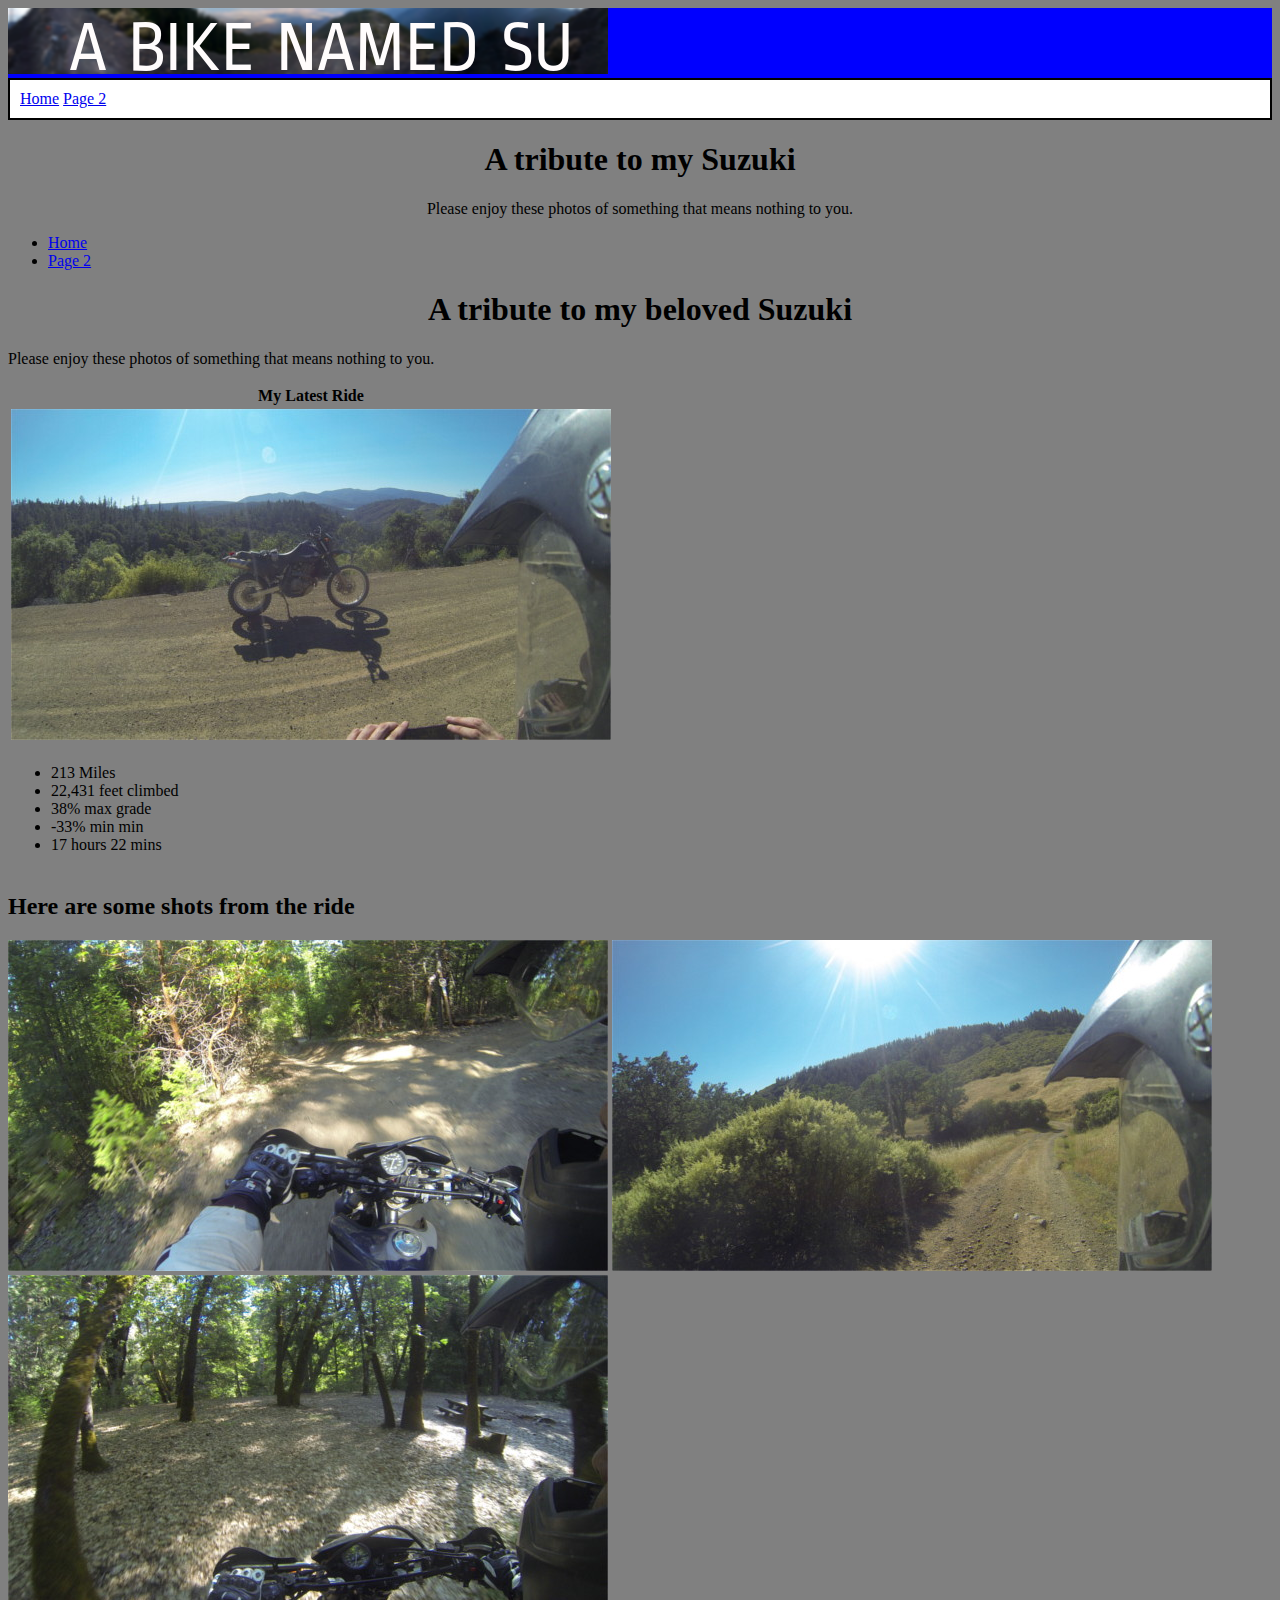
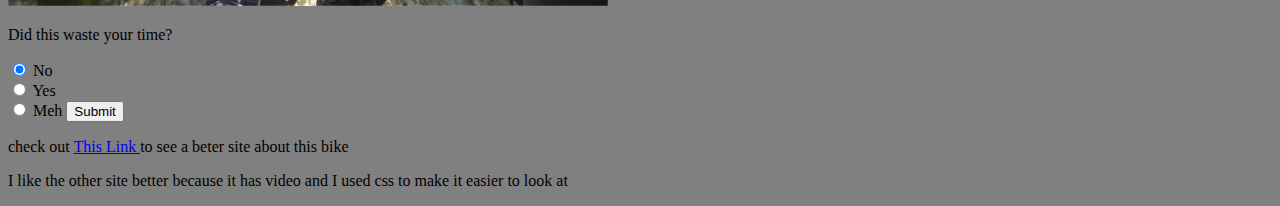
==== index.html @ ac214248 "index conflict resove" ====
<!DOCTYPE html>

<html  lang ="en">
<head>
    <!-- Basic Page Needs
  ================================================== -->
	<meta charset="utf-8">
	<title>A Bike Named Su</title>
	<meta name="description" content="ph8tel videos">
	<meta name="author" content="ph8l">


 <!-- Stylesheets -->
 <link rel ="stylesheet" type = "text/css" href="styles/style.css">

	<!-- favicon link
  ================================================== -->
	<link rel="icon" 
      type="image/png" 
      href="http://static.tumblr.com/5aokqeu/8lFmctq9r/favicon_skull.gif">

</head>
<body>
	<header>
	<!-- logo
	 ================================================== -->
	<img src="img/logo.png" alt="A bike named su logo with picture of bike on mountaintop">
		<!-- nav
  ================================================== -->

  
  	<nav>
	
		<a href = index.html class="active">Home</a>
		<a href = page-2.html>Page 2</a>
	
</nav>
</header>
<main>
	<h1>A tribute to my Suzuki</h1>
	<p class="tagline">Please enjoy these photos of something that means nothing to you.</p>

	<ul>
		<li><a href = index.html class="active">Home</a></li>
		<li><a href = page-2.html>Page 2</a></li>
	</ul>
<main><!-- semantic block element alert!! -->
	<h1>A tribute to my beloved Suzuki</h1>
	<p>Please enjoy these photos of something that means nothing to you.</p>

	<!-- first info table
	 ================================================== -->

	 <section><!-- semantic block element alert!! -->
		<table><!-- semantic block element alert!! -->
		<tr>
			<th>My Latest Ride</th>
		</tr>
		<tr>
			<td>
				<img src="img/47.JPG" alt="image of bike parked on ridge trail above Clear Lake CA">
			</td>
		</tr>
		<tr>
			<td>
				<ul>
					<li>213 Miles</li>
					<li>22,431 feet climbed</li>
					<li>38% max grade</li>
					<li>-33% min min</li>
					<li>17 hours 22 mins</li>
				</ul>
			</td>
		</tr>
		</table><!-- semantic block element alert!! -->
	</article><!-- semantic block element alert!! -->

	<!-- Three random images from the ride
	 ================================================== -->
	 <h2>Here are some shots from the ride</h2>
	 <img src="img/14.JPG" alt="Trail picture">
	 <img src="img/45.JPG" alt="camp picture">
	 <img src="img/61.JPG" alt="Trail running picture">
	 <!-- Inserting a Form here for fun
	 	 ================================================== -->
	<form action = page-2.html><!-- semantic block element alert!! -->
		<p>Did this waste your time?</p>
  		<input type="radio" name="choice" value="no" checked> No<br>
  		<input type="radio" name="choice" value="yes"> Yes<br>
  		<input type="radio" name="choice" value="other"> Meh
  		<input type="submit" value="Submit">
	</form><!-- semantic block element alert!! -->
	<!-- link to site for comparison
	 ================================================== -->
	 <p> check out <a href=http://www.ph8tel.com/> This Link </a> to see a beter site about this bike </p>
	 <p>I like the other site better because it has video and I used css to make it easier to look at</p>


</main><!-- semantic block element alert!! -->
</body>
</html>
---- styles/style.css ----
body {
	background-color: gray;
	font-family: Verdana;
}
header {
	background-color: blue;
}

nav {
	padding: 10px 10px 10px 10px;
	border: 2px solid black;
	background-color: white;
}

nav > li {
	list-style: disc;
}

.tagline
{
	text-align: center;
}
h1 {
	text-align: center;		
}
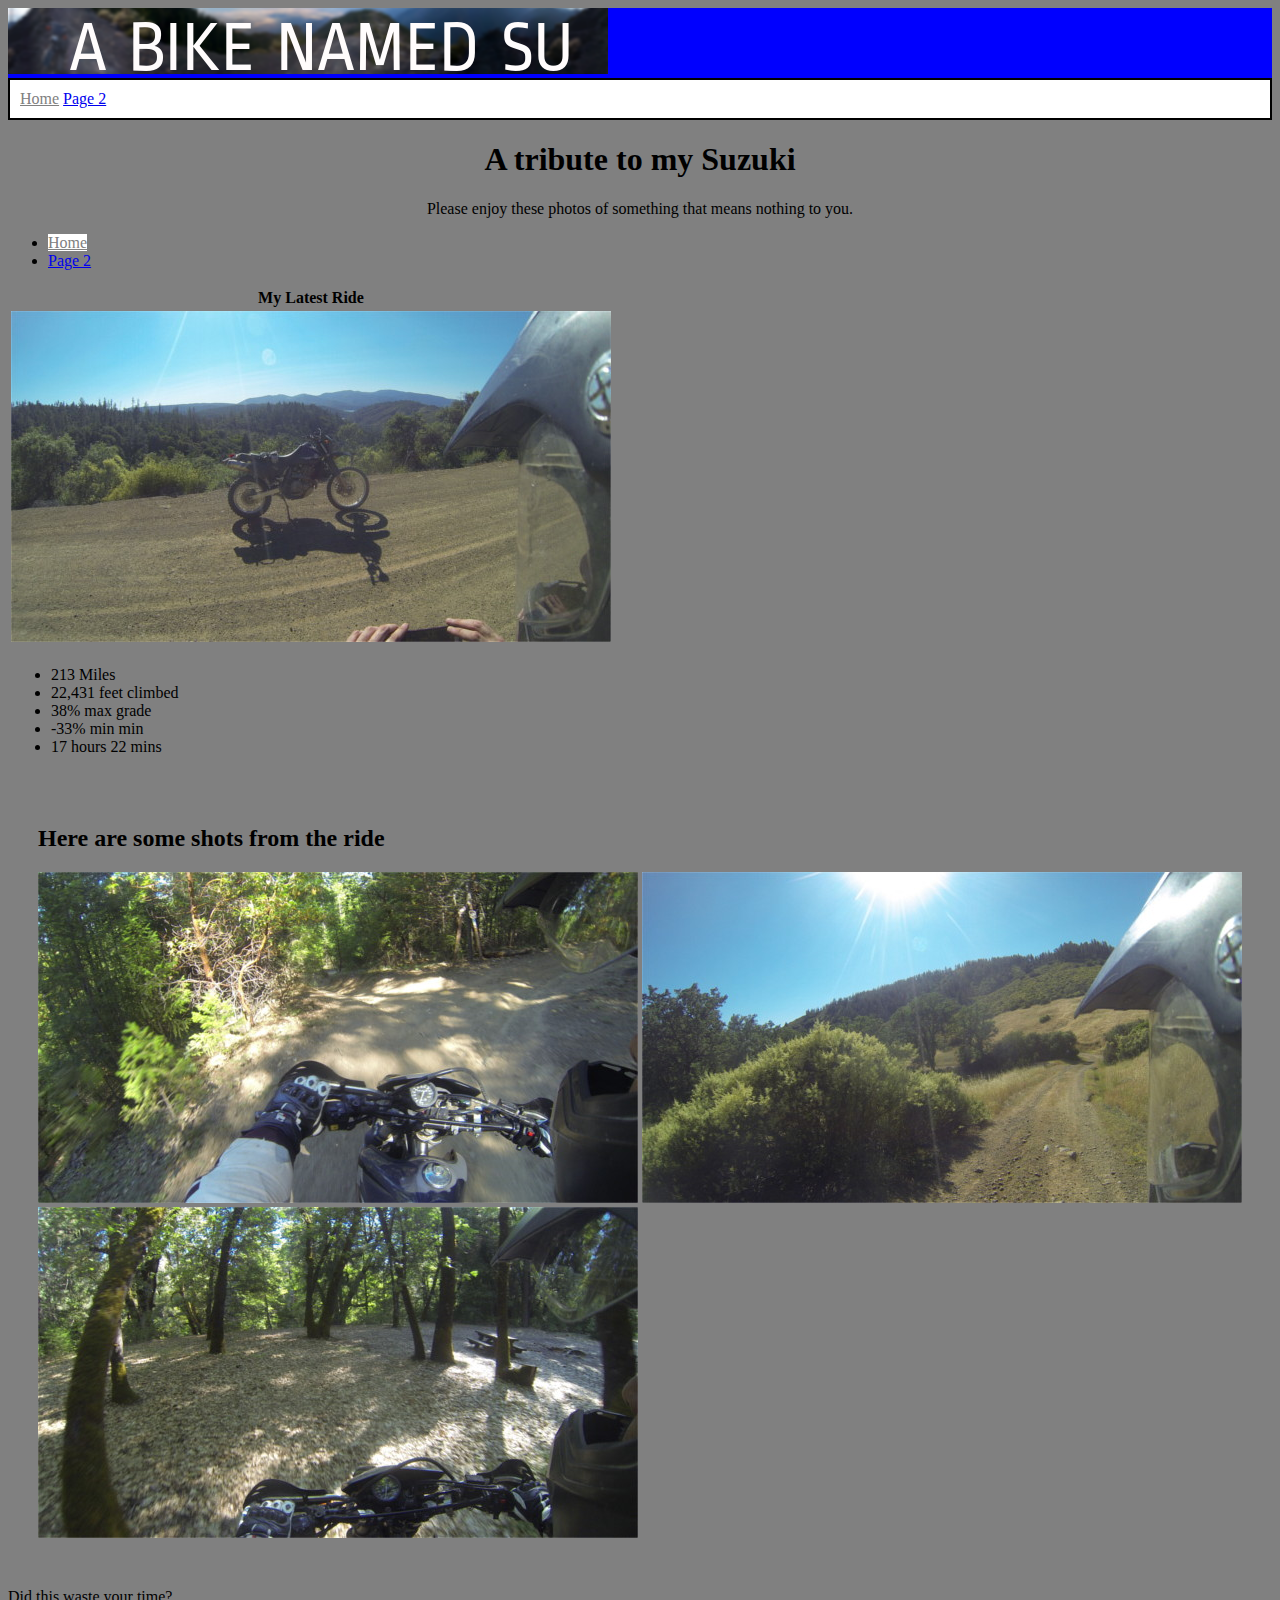
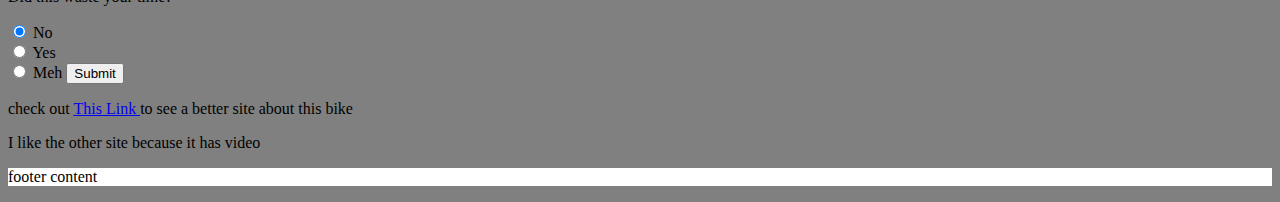
==== commit 7804223a: "Building classes for article and section structure" ====
--- a/index.html
+++ b/index.html
@@ -4,14 +4,12 @@
 <head>
     <!-- Basic Page Needs
   ================================================== -->
-	<meta charset="utf-8">
+
 	<title>A Bike Named Su</title>
-	<meta name="description" content="ph8tel videos">
-	<meta name="author" content="ph8l">
 
-
- <!-- Stylesheets -->
- <link rel ="stylesheet" type = "text/css" href="styles/style.css">
+	<!-- Stylesheets 
+   ================================================== -->	
+ 	<link rel ="stylesheet" type = "text/css" href="styles/style.css">
 
 	<!-- favicon link
   ================================================== -->
@@ -23,19 +21,15 @@
 <body>
 	<header>
 	<!-- logo
-	 ================================================== -->
-	<img src="img/logo.png" alt="A bike named su logo with picture of bike on mountaintop">
-		<!-- nav
   ================================================== -->
-
-  
-  	<nav>
-	
-		<a href = index.html class="active">Home</a>
-		<a href = page-2.html>Page 2</a>
-	
-</nav>
-</header>
+		<img src="img/logo.png" alt="A bike named su logo with picture of bike on mountaintop">
+	<!-- nav
+  ================================================== -->
+	  	<nav>
+			<a href = index.html class="active">Home</a>
+			<a href = page-2.html>Page 2</a>
+		</nav>
+	</header>
 <main>
 	<h1>A tribute to my Suzuki</h1>
 	<p class="tagline">Please enjoy these photos of something that means nothing to you.</p>
@@ -44,58 +38,62 @@
 		<li><a href = index.html class="active">Home</a></li>
 		<li><a href = page-2.html>Page 2</a></li>
 	</ul>
-<main><!-- semantic block element alert!! -->
-	<h1>A tribute to my beloved Suzuki</h1>
-	<p>Please enjoy these photos of something that means nothing to you.</p>
-
+	
 	<!-- first info table
 	 ================================================== -->
 
-	 <section><!-- semantic block element alert!! -->
-		<table><!-- semantic block element alert!! -->
-		<tr>
-			<th>My Latest Ride</th>
-		</tr>
-		<tr>
-			<td>
-				<img src="img/47.JPG" alt="image of bike parked on ridge trail above Clear Lake CA">
-			</td>
-		</tr>
-		<tr>
-			<td>
-				<ul>
-					<li>213 Miles</li>
-					<li>22,431 feet climbed</li>
-					<li>38% max grade</li>
-					<li>-33% min min</li>
-					<li>17 hours 22 mins</li>
-				</ul>
-			</td>
-		</tr>
-		</table><!-- semantic block element alert!! -->
-	</article><!-- semantic block element alert!! -->
+	 <section class ="main_article">
+		<table>
+			<tr>
+				<th>My Latest Ride</th>
+			</tr>
+
+			<tr>
+				<td>
+<!--main image-->	<img src="img/47.JPG" alt="image of bike parked on 						ridge trail above Clear Lake CA">
+				</td>
+			</tr>
+			<tr>
+				<td>
+<!--detail info -->	<ul>
+						<li>213 Miles</li>
+						<li>22,431 feet climbed</li>
+						<li>38% max grade</li>
+						<li>-33% min min</li>
+						<li>17 hours 22 mins</li>
+					</ul>
+				</td>
+			</tr>
+		</table>
+	</section>
 
 	<!-- Three random images from the ride
 	 ================================================== -->
+	<section class = "image-gallery">
 	 <h2>Here are some shots from the ride</h2>
-	 <img src="img/14.JPG" alt="Trail picture">
-	 <img src="img/45.JPG" alt="camp picture">
-	 <img src="img/61.JPG" alt="Trail running picture">
+	 <img class="gal" src="img/14.JPG" alt="Trail picture">
+	 <img class="gal"src="img/45.JPG" alt="camp picture">
+	 <img class="gal"src="img/61.JPG" alt="Trail running picture">
+	</section>
 	 <!-- Inserting a Form here for fun
 	 	 ================================================== -->
-	<form action = page-2.html><!-- semantic block element alert!! -->
+	<form action = page-2.html>
 		<p>Did this waste your time?</p>
   		<input type="radio" name="choice" value="no" checked> No<br>
   		<input type="radio" name="choice" value="yes"> Yes<br>
   		<input type="radio" name="choice" value="other"> Meh
   		<input type="submit" value="Submit">
-	</form><!-- semantic block element alert!! -->
+	</form>
 	<!-- link to site for comparison
 	 ================================================== -->
-	 <p> check out <a href=http://www.ph8tel.com/> This Link </a> to see a beter site about this bike </p>
-	 <p>I like the other site better because it has video and I used css to make it easier to look at</p>
+	 <p> check out <a href=http://www.ph8tel.com/> This Link </a> to see a better site about this bike </p>
+	 <p>I like the other site  because it has video</p>
 
 
-</main><!-- semantic block element alert!! -->
+
+</main>
+<footer>
+	<p>footer content</p>
+</footer>
 </body>
 </html>--- a/styles/style.css
+++ b/styles/style.css
@@ -5,6 +5,7 @@
 header {
 	background-color: blue;
 }
+
 
 nav {
 	padding: 10px 10px 10px 10px;
@@ -16,10 +17,31 @@
 	list-style: disc;
 }
 
-.tagline
-{
-	text-align: center;
-}
+
 h1 {
 	text-align: center;		
+}
+
+footer {
+	background-color: white;
+}
+
+.image-gallery {
+	border-color: solid red 2px;
+	padding: 30px;
+}
+
+}
+.gal { float:left;
+	width:32%;
+
+		}
+
+.active {
+	background-color: white;
+	color: gray;
+}
+
+.tagline
+{	text-align: center;
 }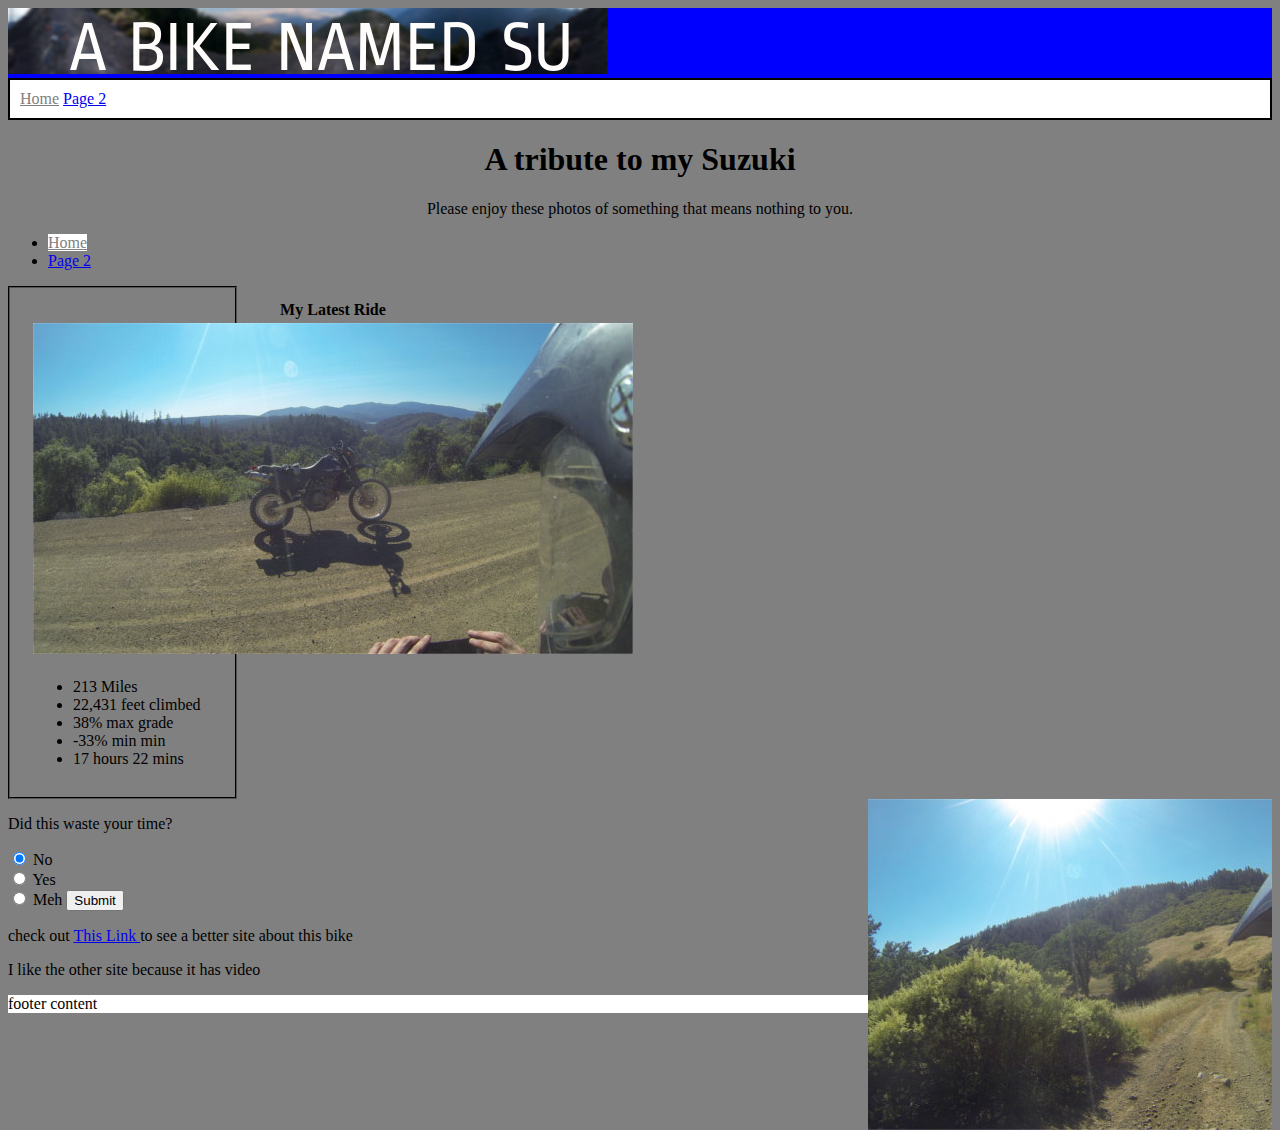
==== commit 804577e0: "added section styling and broke the whole thing, going to bed" ====
--- a/index.html
+++ b/index.html
@@ -42,7 +42,7 @@
 	<!-- first info table
 	 ================================================== -->
 
-	 <section class ="main_article">
+	 <section class ="mainart">
 		<table>
 			<tr>
 				<th>My Latest Ride</th>
@@ -71,9 +71,9 @@
 	 ================================================== -->
 	<section class = "image-gallery">
 	 <h2>Here are some shots from the ride</h2>
-	 <img class="gal" src="img/14.JPG" alt="Trail picture">
-	 <img class="gal"src="img/45.JPG" alt="camp picture">
-	 <img class="gal"src="img/61.JPG" alt="Trail running picture">
+	 <img src="img/14.JPG" alt="Trail picture">
+	 <img src="img/45.JPG" alt="camp picture">
+	 <img src="img/61.JPG" alt="Trail running picture">
 	</section>
 	 <!-- Inserting a Form here for fun
 	 	 ================================================== -->
--- a/styles/style.css
+++ b/styles/style.css
@@ -1,6 +1,7 @@
 body {
 	background-color: gray;
 	font-family: Verdana;
+	z-index: -1
 }
 header {
 	background-color: blue;
@@ -26,14 +27,37 @@
 	background-color: white;
 }
 
+.mainart {
+	border:2px groove black;
+	width:200px;
+	padding: 10px 5px 10px 20px;
+}
+
 .image-gallery {
-	border-color: solid red 2px;
-	padding: 30px;
+	background-color: white;
+	border-color: 10px groove black;
+	width: 32%;
+	vertical-align:top;
+	position: relative;
+	float:right;
+	display: flex;
+    justify-content: center;
+    align-items: center;
+    overflow: hidden
 }
+
+
+.image-gallery {
+	
+}
+.image-gallery img {
+    flex-shrink: 0;
+    min-width: 100%;
+    min-height: 100%
 
 }
 .gal { float:left;
-	width:32%;
+	width:200px;
 
 		}
 
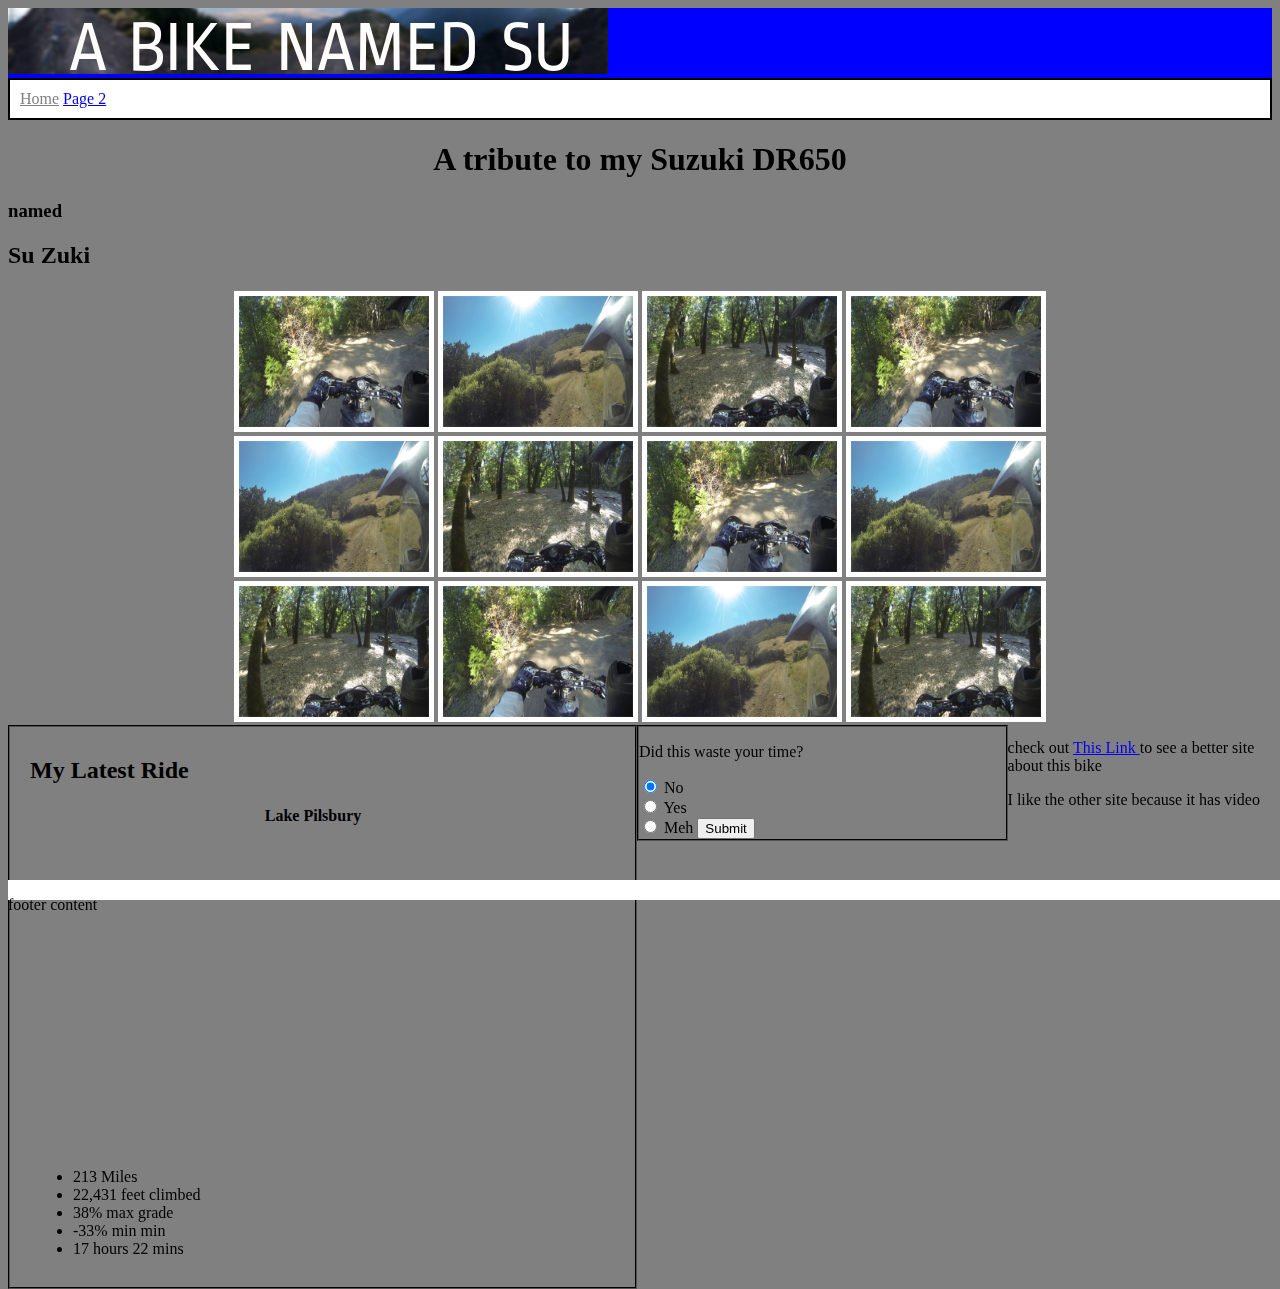
==== commit a71b3e42: "added the css gallery" ====
--- a/index.html
+++ b/index.html
@@ -8,8 +8,11 @@
 	<title>A Bike Named Su</title>
 
 	<!-- Stylesheets 
-   ================================================== -->	
+   ================================================== -->
+   		<!-- main css	 -->
  	<link rel ="stylesheet" type = "text/css" href="styles/style.css">
+ 		<!-- for the gallery -->
+ 	<link rel ="stylesheet" type = "text/css" href="styles/gal.css">
 
 	<!-- favicon link
   ================================================== -->
@@ -31,26 +34,42 @@
 		</nav>
 	</header>
 <main>
-	<h1>A tribute to my Suzuki</h1>
-	<p class="tagline">Please enjoy these photos of something that means nothing to you.</p>
+		<h1>A tribute to my Suzuki DR650</h1>
+		<h3>named</h3>
+		<h2>Su Zuki</h2>
+		
 
-	<ul>
-		<li><a href = index.html class="active">Home</a></li>
-		<li><a href = page-2.html>Page 2</a></li>
-	</ul>
-	
-	<!-- first info table
+<!-- image gallery -->
+
+	<div class ="gallery">
+		<a tabindex="1"><img src="img/14.JPG" alt="Trail picture"></a>
+		<a tabindex="4"><img src="img/45.JPG" alt="camp picture"></a>
+		<a tabindex="1"><img src="img/61.JPG" alt="Trail running picture"></a>
+		<a tabindex="1"><img src="img/14.JPG" alt="Trail picture"></a>
+		<a tabindex="1"><img src="img/45.JPG" alt="camp picture"></a>
+		<a tabindex="1"><img src="img/61.JPG" alt="Trail running picture"></a>	
+		<a tabindex="1"><img src="img/14.JPG" alt="Trail picture"></a>
+		<a tabindex="1"><img src="img/45.JPG" alt="camp picture"></a>
+		<a tabindex="1"><img src="img/61.JPG" alt="Trail running picture"></a>
+		<a tabindex="1"><img src="img/14.JPG" alt="Trail picture"></a>
+		<a tabindex="1"><img src="img/45.JPG" alt="camp picture"></a>
+		<a tabindex="1"><img src="img/61.JPG" alt="Trail running picture"></a>
+		<span class="closing">+</span>
+		<span class="closing-layer"></span>	
+	</div>	
+	<!-- Main Article
 	 ================================================== -->
 
 	 <section class ="mainart">
+	 	<h2>My Latest Ride</h2>
 		<table>
 			<tr>
-				<th>My Latest Ride</th>
+				<th>Lake Pilsbury</th>
 			</tr>
 
 			<tr>
 				<td>
-<!--main image-->	<img src="img/47.JPG" alt="image of bike parked on 						ridge trail above Clear Lake CA">
+	<iframe width="560" height="315" src="https://www.youtube.com/embed/aV3dC1Sjwhw?rel=0&amp;showinfo=0" frameborder="0" allowfullscreen></iframe>
 				</td>
 			</tr>
 			<tr>
@@ -66,16 +85,7 @@
 			</tr>
 		</table>
 	</section>
-
-	<!-- Three random images from the ride
-	 ================================================== -->
-	<section class = "image-gallery">
-	 <h2>Here are some shots from the ride</h2>
-	 <img src="img/14.JPG" alt="Trail picture">
-	 <img src="img/45.JPG" alt="camp picture">
-	 <img src="img/61.JPG" alt="Trail running picture">
-	</section>
-	 <!-- Inserting a Form here for fun
+			 <!-- Inserting a Form here for fun
 	 	 ================================================== -->
 	<form action = page-2.html>
 		<p>Did this waste your time?</p>
--- a/styles/style.css
+++ b/styles/style.css
@@ -23,39 +23,32 @@
 	text-align: center;		
 }
 
+
+
+
 footer {
 	background-color: white;
+	vertical-align: bottom;
+	position:fixed;
+   bottom:0;
+   width:100%;
+   height:20px;   /* Height of the footer */
+   
+}
+
+form {
+	float: left;
+	border:2px groove black;
+	width:29%;
 }
 
 .mainart {
 	border:2px groove black;
-	width:200px;
+	width:600px;
 	padding: 10px 5px 10px 20px;
+	float:left;
 }
 
-.image-gallery {
-	background-color: white;
-	border-color: 10px groove black;
-	width: 32%;
-	vertical-align:top;
-	position: relative;
-	float:right;
-	display: flex;
-    justify-content: center;
-    align-items: center;
-    overflow: hidden
-}
-
-
-.image-gallery {
-	
-}
-.image-gallery img {
-    flex-shrink: 0;
-    min-width: 100%;
-    min-height: 100%
-
-}
 .gal { float:left;
 	width:200px;
 
--- a/styles/gal.css
+++ b/styles/gal.css
@@ -0,0 +1,141 @@
+
+
+/*css for the photo animation. I;m hoping to cut this down*/
+
+:focus{
+outline:none;
+}
+
+.gallery{
+    border: gray solid 2px;
+margin:2px auto;
+width:812px;
+height:430px;
+position:relative;
+}
+
+
+.gallery a{
+display:inline-block;
+width:200px;
+height:141px;
+position:relative;
+border:5px solid #fff;
+-moz-box-sizing:border-box;
+-webkit-box-sizing:border-box;
+box-sizing:border-box;
+}
+
+.gallery a img{
+display:block;
+width:100%;
+height:100%;
+-webkit-transition-property:width, height, top, bottom, left, right, z-index;
+-webkit-transition-duration:2s;
+-moz-transition-property:width, height, top, bottom, left, right, z-index;
+-moz-transition-duration:2s;
+-o-transition-property:width, height, top, bottom, left, right, z-index;
+-o-transition-duration:2s;
+transition-property:width, height, top, bottom, left, right, z-index;
+transition-duration:2s;
+position:absolute;
+z-index:1;
+top:0px;
+left:0px;
+cursor:pointer;
+-moz-user-select: none;
+-khtml-user-select: none;
+user-select: none;    
+}
+
+
+.closing{
+position:absolute;
+top:85px;
+right:195px;
+display:none;
+text-align:center;
+font-weight:bold;
+font-size:70px;
+color:#555;
+width:20px;
+height:20px;
+-webkit-text-shadow:0px 0px 5px #fff;
+-moz-text-shadow:0px 0px 5px #222;
+text-shadow:0px 0px 5px #fff;
+-moz-transform:rotate(45deg);
+-o-transform:rotate(45deg);
+-webkit-transform:rotate(45deg);
+cursor:pointer;
+z-index:30;
+}
+
+.closing-layer{
+display:none;
+position:absolute;
+top:140px;
+left:150px;
+width:500px;
+height:352px;
+background:transparent;
+z-index:30;
+cursor:pointer;
+}
+
+.gallery a:focus~.closing, a:focus~.closed-layer{
+display:block;
+}
+
+
+.gallery a:focus{
+border:none;
+}
+
+.gallery a:focus img{
+width:250%;
+height:250%;
+position:absolute;
+box-shadow:0 0 15px 2px #000;
+-moz-box-shadow:0 0 15px 2px #000;
+-webkit-box-shadow:0 0 15px 2px #000;
+-webkit-transition-property:width, height, top, bottom, left, right, z-index;
+-webkit-transition-duration:2s;
+-moz-transition-property:width, height, top, bottom, left, right, z-index;
+-moz-transition-duration:2s;
+-o-transition-property:width, height, top, bottom, left, right, z-index;
+-o-transition-duration:2s;
+transition-property:width, height, top, bottom, left, right, z-index;
+transition-duration:2s;
+cursor:default;
+z-index:25;
+}
+
+
+
+.gallery a:focus:nth-child(4n+1) img{
+left:150px;
+}
+
+.gallery a:focus:nth-child(4n+2) img{
+left:-50px;
+}
+
+.gallery a:focus:nth-child(4n+3) img{
+left:-250px;
+}
+
+.gallery a:focus:nth-child(4n+4) img{
+left:-460px;
+}
+
+.gallery a:focus:nth-child(-n+4) img{
+top:140px;
+}
+
+.gallery a:focus:nth-child(n+9) img{
+top:-150px;
+}
+
+.gallery a:focus:nth-child(n+13) img{
+top:-295px;
+}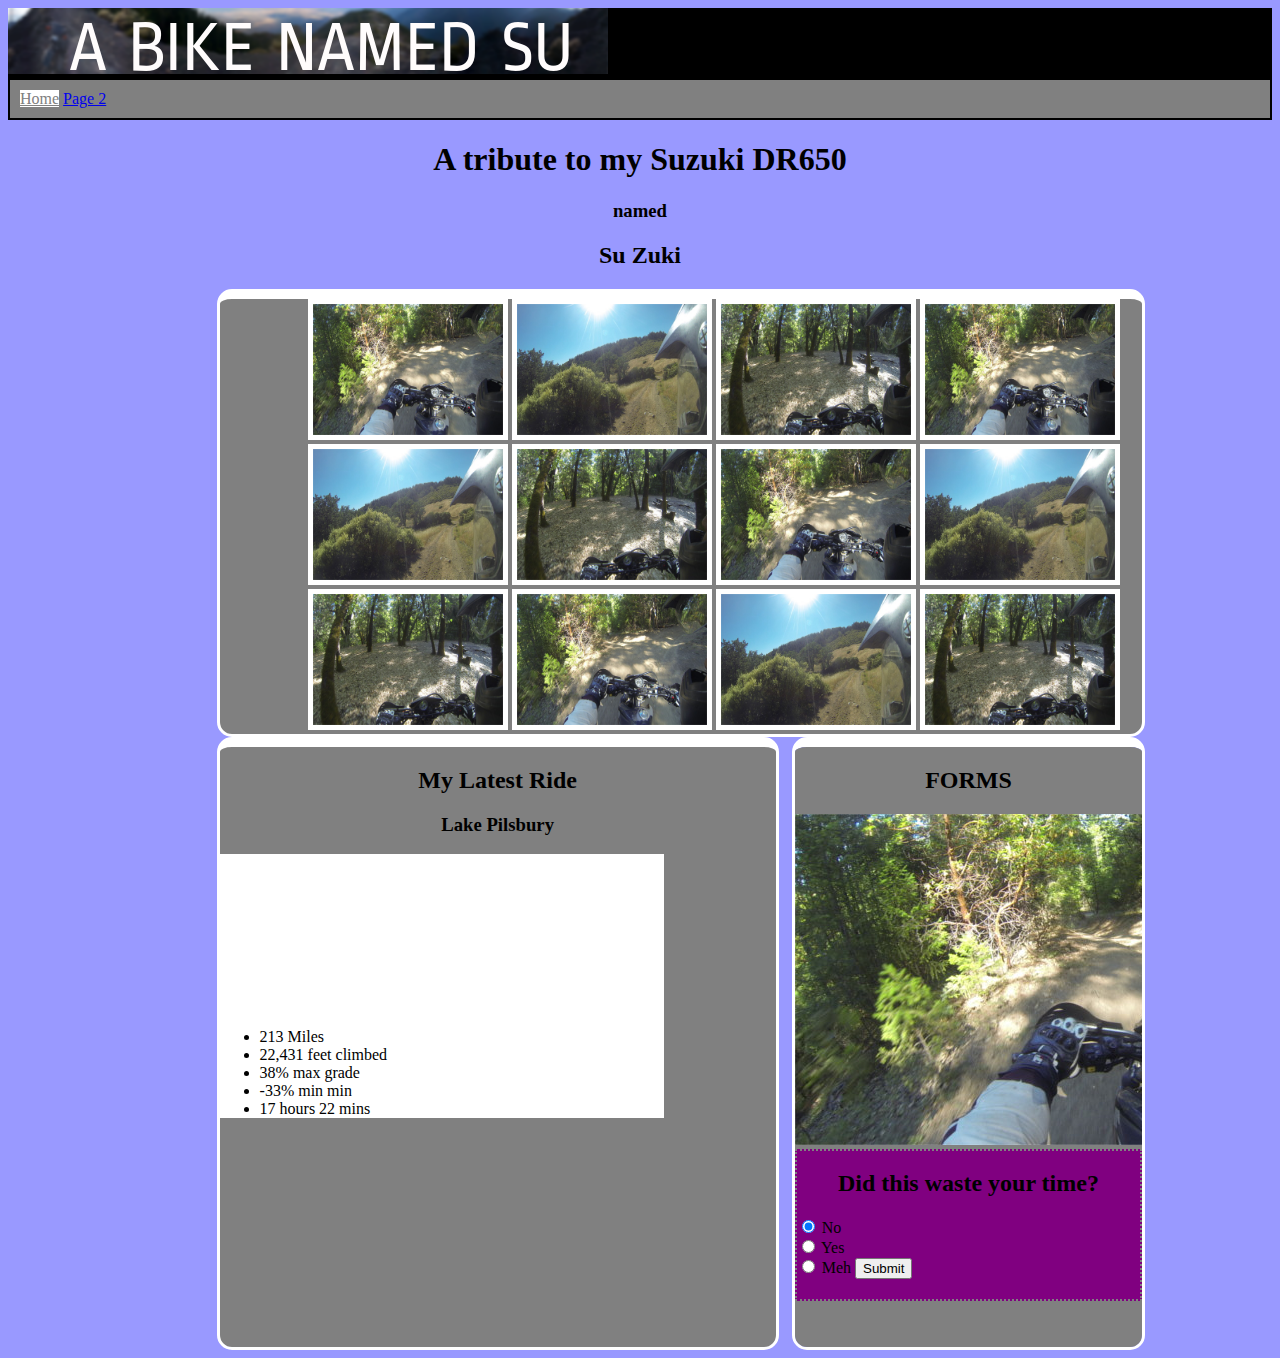
==== commit 5f66ef75: "CSS layout for main and 2/3 1/3 sub panels done" ====
--- a/index.html
+++ b/index.html
@@ -8,11 +8,16 @@
 	<title>A Bike Named Su</title>
 
 	<!-- Stylesheets 
-   ================================================== -->
+  ================================================== -->
    		<!-- main css	 -->
  	<link rel ="stylesheet" type = "text/css" href="styles/style.css">
  		<!-- for the gallery -->
  	<link rel ="stylesheet" type = "text/css" href="styles/gal.css">
+ 		<!-- for the video -->
+ 	<link rel ="stylesheet" type = "text/css" href="styles/video.css">
+
+ 	<!--end css links
+  ================================================== -->
 
 	<!-- favicon link
   ================================================== -->
@@ -41,7 +46,7 @@
 
 <!-- image gallery -->
 
-	<div class ="gallery">
+	<article class ="gallery">
 		<a tabindex="1"><img src="img/14.JPG" alt="Trail picture"></a>
 		<a tabindex="4"><img src="img/45.JPG" alt="camp picture"></a>
 		<a tabindex="1"><img src="img/61.JPG" alt="Trail running picture"></a>
@@ -56,54 +61,54 @@
 		<a tabindex="1"><img src="img/61.JPG" alt="Trail running picture"></a>
 		<span class="closing">+</span>
 		<span class="closing-layer"></span>	
-	</div>	
+	</article>	
 	<!-- Main Article
 	 ================================================== -->
 
-	 <section class ="mainart">
+	<article class ="left-two-thirds">
 	 	<h2>My Latest Ride</h2>
-		<table>
-			<tr>
-				<th>Lake Pilsbury</th>
-			</tr>
-
-			<tr>
-				<td>
-	<iframe width="560" height="315" src="https://www.youtube.com/embed/aV3dC1Sjwhw?rel=0&amp;showinfo=0" frameborder="0" allowfullscreen></iframe>
-				</td>
-			</tr>
-			<tr>
-				<td>
-<!--detail info -->	<ul>
+		<h3>Lake Pilsbury</h3>
+		<section class = "video-holder">
+			<iframe src="https://www.youtube.com/embed/aV3dC1Sjwhw?rel=0&amp;showinfo=0"  allowfullscreen></iframe>
+			<!--detail info -->
+			
+				<ul>
 						<li>213 Miles</li>
 						<li>22,431 feet climbed</li>
 						<li>38% max grade</li>
 						<li>-33% min min</li>
 						<li>17 hours 22 mins</li>
 					</ul>
-				</td>
-			</tr>
-		</table>
-	</section>
+			</section>
+	</article>
+
+
 			 <!-- Inserting a Form here for fun
 	 	 ================================================== -->
+	
+	<article class="right-one-third">
+		<h2>FORMS</h2>
+	<img src="img/14.JPG" alt="Trail picture">
+
 	<form action = page-2.html>
-		<p>Did this waste your time?</p>
+		<h2>Did this waste your time?</h2>
   		<input type="radio" name="choice" value="no" checked> No<br>
   		<input type="radio" name="choice" value="yes"> Yes<br>
   		<input type="radio" name="choice" value="other"> Meh
   		<input type="submit" value="Submit">
-	</form>
+  	</form>
+	</article>
 	<!-- link to site for comparison
 	 ================================================== -->
+	<!-- <article>
 	 <p> check out <a href=http://www.ph8tel.com/> This Link </a> to see a better site about this bike </p>
 	 <p>I like the other site  because it has video</p>
-
+	</article> -->
 
 
 </main>
-<footer>
+<!-- <footer>
 	<p>footer content</p>
-</footer>
+</footer> -->
 </body>
 </html>--- a/styles/style.css
+++ b/styles/style.css
@@ -1,17 +1,17 @@
 body {
-	background-color: gray;
+	background-color: #9999ff;
 	font-family: Verdana;
 	z-index: -1
 }
 header {
-	background-color: blue;
+	background-color: black;
 }
 
 
 nav {
 	padding: 10px 10px 10px 10px;
 	border: 2px solid black;
-	background-color: white;
+	background-color: gray;
 }
 
 nav > li {
@@ -22,7 +22,12 @@
 h1 {
 	text-align: center;		
 }
-
+h3 {
+	text-align: center;		
+}
+h2 {
+	text-align: center;		
+}
 
 
 
@@ -37,22 +42,40 @@
 }
 
 form {
-	float: left;
-	border:2px groove black;
-	width:29%;
+	
+	border:2px dotted gray;
+	background-color: purple;
+	padding-bottom:20px;
 }
 
-.mainart {
-	border:2px groove black;
-	width:600px;
-	padding: 10px 5px 10px 20px;
-	float:left;
+article {
+	border:3px solid white;
+	border-top-width: 10px;
+	border-radius: 15px;
+	background-color: gray;
+	/*padding: 10px 5px 10px 5px;*/
+	margin-left:16.5%;
+	overflow:auto;
 }
 
-.gal { float:left;
-	width:200px;
+.right-one-third {
+	
+	width:27.5%;
+	height:600px;
+	margin-left:62%;
+	
 
-		}
+}
+
+.left-two-thirds {
+
+	
+	width:44%;
+	height:600px;
+		float: left;
+}
+
+
 
 .active {
 	background-color: white;
--- a/styles/gal.css
+++ b/styles/gal.css
@@ -7,11 +7,12 @@
 }
 
 .gallery{
-    border: gray solid 2px;
-margin:2px auto;
-width:812px;
-height:430px;
+    
+
+width:66%;
+/*height:430px;*/
 position:relative;
+padding-left: 7%;
 }
 
 
--- a/styles/video.css
+++ b/styles/video.css
@@ -0,0 +1,13 @@
+/*I'm creating this css to keep my video specific code apart.*/
+
+iframe {
+	width:98%;  border: 2px solid white;
+
+}
+
+.video-holder{
+
+	background-color: white;
+	width:80%;
+
+}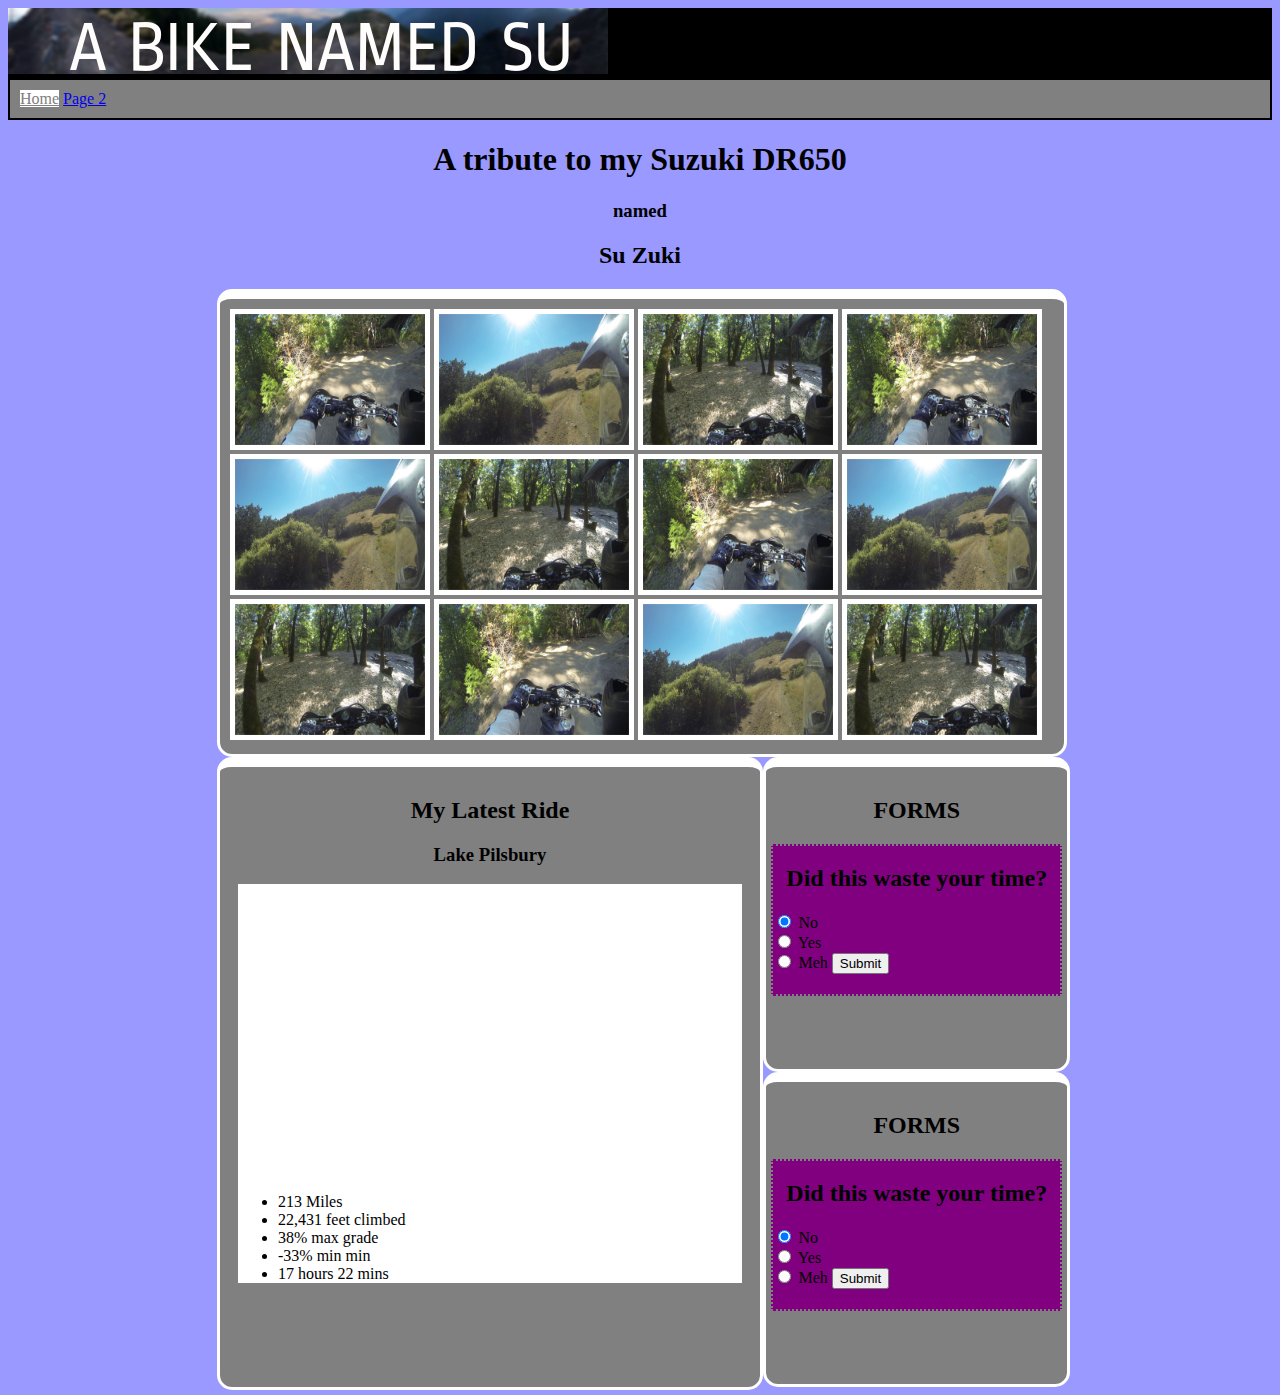
==== commit fa31b7ec: "split right third box vertical and added video format" ====
--- a/index.html
+++ b/index.html
@@ -69,7 +69,7 @@
 	 	<h2>My Latest Ride</h2>
 		<h3>Lake Pilsbury</h3>
 		<section class = "video-holder">
-			<iframe src="https://www.youtube.com/embed/aV3dC1Sjwhw?rel=0&amp;showinfo=0"  allowfullscreen></iframe>
+			<iframe width="500" height="285" src="https://www.youtube.com/embed/yy3aj-SMn28?rel=0&amp;showinfo=0"  allowfullscreen></iframe>
 			<!--detail info -->
 			
 				<ul>
@@ -88,7 +88,19 @@
 	
 	<article class="right-one-third">
 		<h2>FORMS</h2>
-	<img src="img/14.JPG" alt="Trail picture">
+	
+
+	<form action = page-2.html>
+		<h2>Did this waste your time?</h2>
+  		<input type="radio" name="choice" value="no" checked> No<br>
+  		<input type="radio" name="choice" value="yes"> Yes<br>
+  		<input type="radio" name="choice" value="other"> Meh
+  		<input type="submit" value="Submit">
+  	</form>
+	</article>
+		<article class="right-one-third">
+		<h2>FORMS</h2>
+	
 
 	<form action = page-2.html>
 		<h2>Did this waste your time?</h2>
--- a/styles/style.css
+++ b/styles/style.css
@@ -53,16 +53,16 @@
 	border-top-width: 10px;
 	border-radius: 15px;
 	background-color: gray;
-	/*padding: 10px 5px 10px 5px;*/
+	padding: 10px 5px 10px 5px;
 	margin-left:16.5%;
 	overflow:auto;
 }
 
 .right-one-third {
 	
-	width:27.5%;
-	height:600px;
-	margin-left:62%;
+	width:23%;
+	height:282px;
+	margin-left:59%;
 	
 
 }
@@ -70,7 +70,7 @@
 .left-two-thirds {
 
 	
-	width:44%;
+	width:42%;
 	height:600px;
 		float: left;
 }
--- a/styles/gal.css
+++ b/styles/gal.css
@@ -12,10 +12,12 @@
 width:66%;
 /*height:430px;*/
 position:relative;
-padding-left: 7%;
+padding-left: 10px;
+padding-right:0px  ;
+margin: autoS;
 }
 
-
+/*link sizes*/
 .gallery a{
 display:inline-block;
 width:200px;
@@ -31,12 +33,15 @@
 display:block;
 width:100%;
 height:100%;
+
+/* these are added for specific browsers*/
 -webkit-transition-property:width, height, top, bottom, left, right, z-index;
 -webkit-transition-duration:2s;
 -moz-transition-property:width, height, top, bottom, left, right, z-index;
 -moz-transition-duration:2s;
 -o-transition-property:width, height, top, bottom, left, right, z-index;
 -o-transition-duration:2s;
+/*main trasition code*/
 transition-property:width, height, top, bottom, left, right, z-index;
 transition-duration:2s;
 position:absolute;
--- a/styles/video.css
+++ b/styles/video.css
@@ -1,13 +1,14 @@
 /*I'm creating this css to keep my video specific code apart.*/
 
 iframe {
-	width:98%;  border: 2px solid white;
+	  border: 2px solid white;
 
 }
 
 .video-holder{
 
 	background-color: white;
-	width:80%;
+	width: 504px	;
+	margin:auto;
 
 }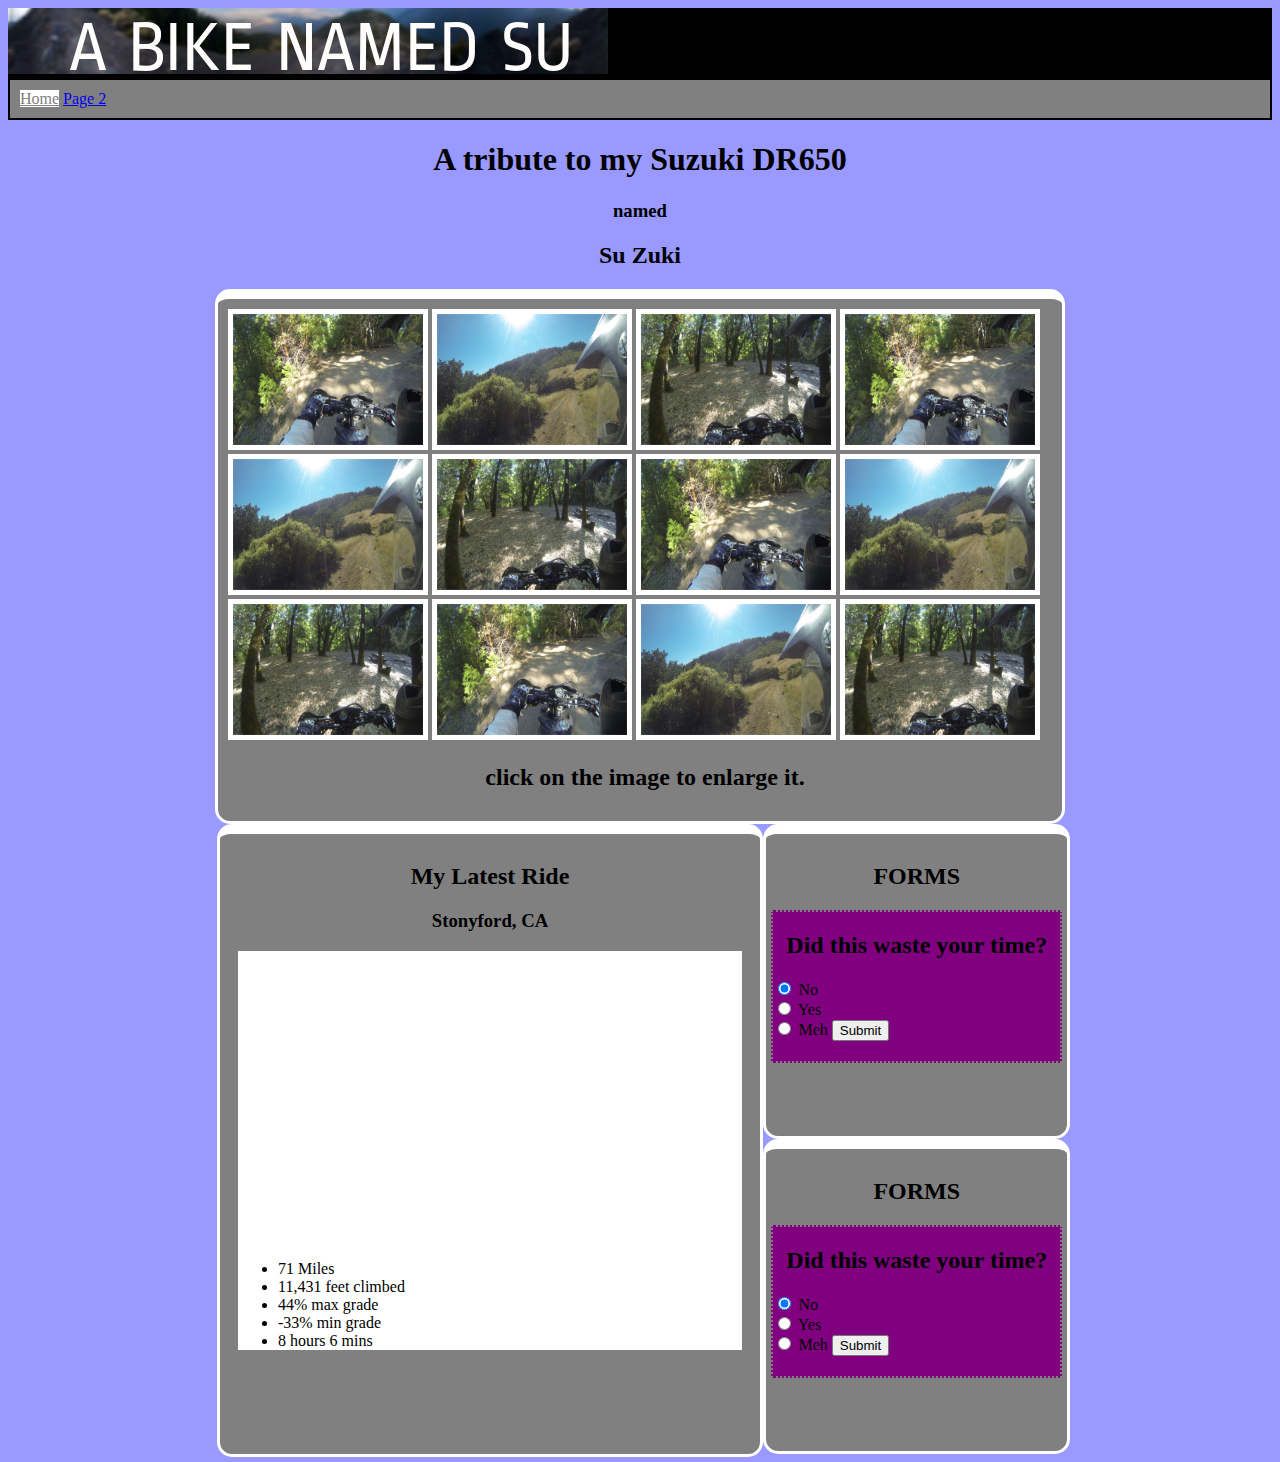
==== commit f25a4a33: "moved gallery to top, worked on closing button css" ====
--- a/index.html
+++ b/index.html
@@ -60,24 +60,25 @@
 		<a tabindex="1"><img src="img/45.JPG" alt="camp picture"></a>
 		<a tabindex="1"><img src="img/61.JPG" alt="Trail running picture"></a>
 		<span class="closing">+</span>
-		<span class="closing-layer"></span>	
+		<span class="closing-layer"></span>
+		<h2>click on the image to enlarge it.</h2>	
 	</article>	
 	<!-- Main Article
 	 ================================================== -->
 
 	<article class ="left-two-thirds">
 	 	<h2>My Latest Ride</h2>
-		<h3>Lake Pilsbury</h3>
+		<h3>Stonyford, CA</h3>
 		<section class = "video-holder">
 			<iframe width="500" height="285" src="https://www.youtube.com/embed/yy3aj-SMn28?rel=0&amp;showinfo=0"  allowfullscreen></iframe>
 			<!--detail info -->
 			
 				<ul>
-						<li>213 Miles</li>
-						<li>22,431 feet climbed</li>
-						<li>38% max grade</li>
-						<li>-33% min min</li>
-						<li>17 hours 22 mins</li>
+						<li>71 Miles</li>
+						<li>11,431 feet climbed</li>
+						<li>44% max grade</li>
+						<li>-33% min grade</li>
+						<li>8 hours 6 mins</li>
 					</ul>
 			</section>
 	</article>
--- a/styles/gal.css
+++ b/styles/gal.css
@@ -1,20 +1,25 @@
 
 
 /*css for the photo animation. I;m hoping to cut this down*/
-
+/*FULL DISCLOSURE: 
+I took an online css3 tutorial and this was the result.
+ I Joe Jackson did write this code, but it is not my algorithm.
+ I try to explain what is happening in comments. 
+ All other css pages are 100% my work.*/
 :focus{
 outline:none;
 }
 
+/*the basic css of the gallery. Size, location...*/
 .gallery{
     
 
 width:66%;
-/*height:430px;*/
+height:42%;
 position:relative;
 padding-left: 10px;
 padding-right:0px  ;
-margin: autoS;
+margin: auto;
 }
 
 /*link sizes*/
@@ -29,6 +34,7 @@
 box-sizing:border-box;
 }
 
+/*image thumbnail sizes*/
 .gallery a img{
 display:block;
 width:100%;
@@ -41,6 +47,7 @@
 -moz-transition-duration:2s;
 -o-transition-property:width, height, top, bottom, left, right, z-index;
 -o-transition-duration:2s;
+
 /*main trasition code*/
 transition-property:width, height, top, bottom, left, right, z-index;
 transition-duration:2s;
@@ -54,21 +61,26 @@
 user-select: none;    
 }
 
+/*trying to make a close button out of a +*/
+.closing{
 
-.closing{
+    /*this is the where and how big*/
 position:absolute;
 top:85px;
 right:195px;
 display:none;
 text-align:center;
 font-weight:bold;
-font-size:70px;
-color:#555;
+font-size:300px;
+
+/*this part isnt working still*/
+color:white;
 width:20px;
 height:20px;
 -webkit-text-shadow:0px 0px 5px #fff;
 -moz-text-shadow:0px 0px 5px #222;
 text-shadow:0px 0px 5px #fff;
+/*this part rotates the + 45 degrees to make*/
 -moz-transform:rotate(45deg);
 -o-transform:rotate(45deg);
 -webkit-transform:rotate(45deg);
@@ -88,22 +100,30 @@
 cursor:pointer;
 }
 
+/*this code is for the closing button*/
 .gallery a:focus~.closing, a:focus~.closed-layer{
 display:block;
 }
 
-
+/*remove the border*/
 .gallery a:focus{
 border:none;
 }
 
+/*transition  here with lots of redundant code for 
+different browsers*/
 .gallery a:focus img{
 width:250%;
 height:250%;
 position:absolute;
+/*this helps create a 3d effect*/
 box-shadow:0 0 15px 2px #000;
 -moz-box-shadow:0 0 15px 2px #000;
 -webkit-box-shadow:0 0 15px 2px #000;
+
+/*If I understand this correctly, first I declare 
+what is going to be changed in the transition.
+then how long the transition should take*/
 -webkit-transition-property:width, height, top, bottom, left, right, z-index;
 -webkit-transition-duration:2s;
 -moz-transition-property:width, height, top, bottom, left, right, z-index;
@@ -116,7 +136,7 @@
 z-index:25;
 }
 
-
+/*this is where the transitions start from*/
 
 .gallery a:focus:nth-child(4n+1) img{
 left:150px;
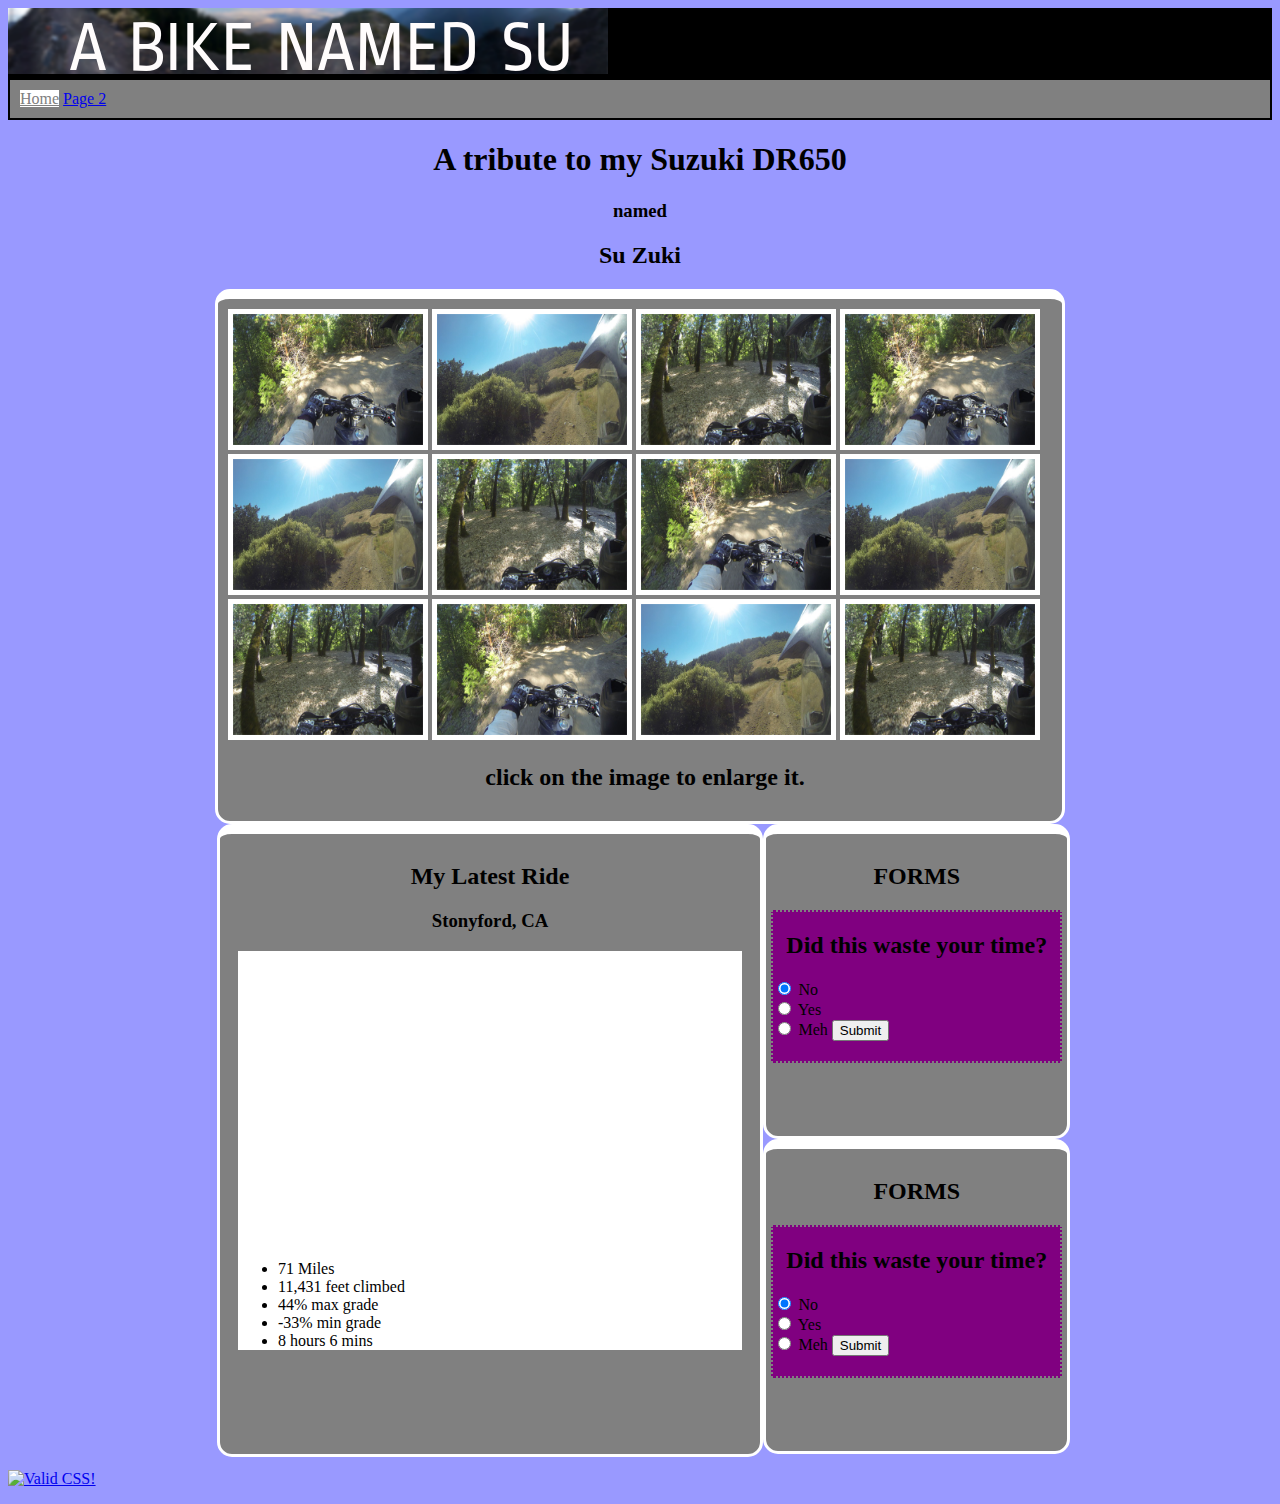
==== commit f3c0df1b: "typo cleanup" ====
--- a/index.html
+++ b/index.html
@@ -31,6 +31,8 @@
 	<!-- logo
   ================================================== -->
 		<img src="img/logo.png" alt="A bike named su logo with picture of bike on mountaintop">
+		
+       
 	<!-- nav
   ================================================== -->
 	  	<nav>
@@ -69,6 +71,7 @@
 	<article class ="left-two-thirds">
 	 	<h2>My Latest Ride</h2>
 		<h3>Stonyford, CA</h3>
+		<!-- white background for video and info text -->
 		<section class = "video-holder">
 			<iframe width="500" height="285" src="https://www.youtube.com/embed/yy3aj-SMn28?rel=0&amp;showinfo=0"  allowfullscreen></iframe>
 			<!--detail info -->
@@ -84,7 +87,7 @@
 	</article>
 
 
-			 <!-- Inserting a Form here for fun
+			 <!-- Right side boxes
 	 	 ================================================== -->
 	
 	<article class="right-one-third">
@@ -118,7 +121,13 @@
 	 <p>I like the other site  because it has video</p>
 	</article> -->
 
-
+<p>
+    <a href="http://jigsaw.w3.org/css-validator/check/referer">
+        <img style="border:0;width:88px;height:31px"
+            src="http://jigsaw.w3.org/css-validator/images/vcss"
+            alt="Valid CSS!" />
+    </a>
+</p>
 </main>
 <!-- <footer>
 	<p>footer content</p>
